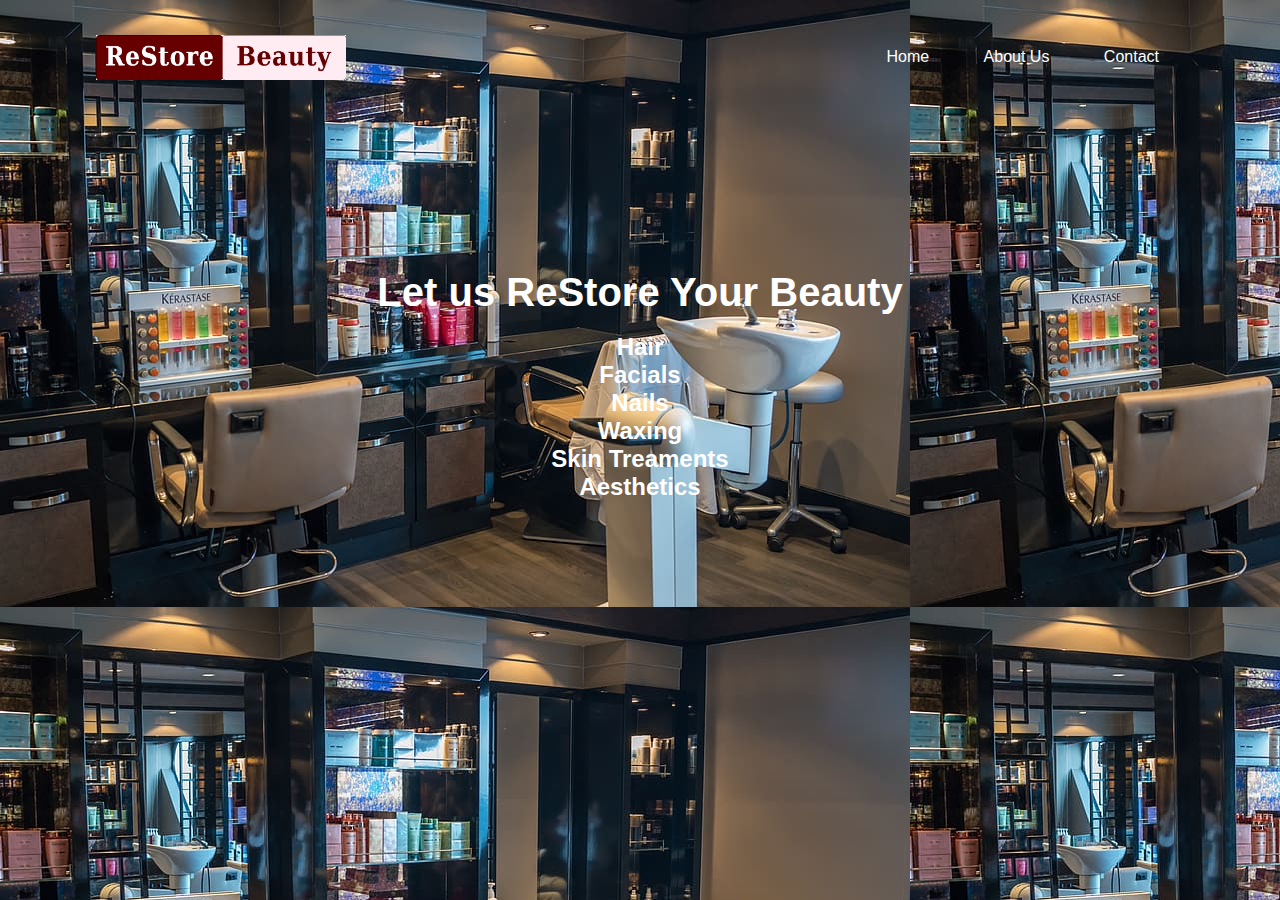
==== index.html @ 092adc55 "Add files via upload" ====
<!DOCTYPE html>
<html lang="en">
<head>
    <meta charset="UTF-8">
    <link rel="stylesheet" href="style.css">
    
    <title>ReStore Beauty</title>
</head>



    <div class="container">
        <div class="navbar">
            <img src="logo.png" class="logo">
            
                <ul>
                    <li><a href="index.html">Home</a></li>
                    <li><a href="aboutus.html">About Us</a></li>
                    <li><a href="contact.html">Contact</a></li>
                   

                </ul>

            </div>
            <div class="content">

                <h1> Let us ReStore Your Beauty</h1><br>
                <P>                    
                    <h2>Hair <br>Facials<br>Nails<br>Waxing<br>Skin Treaments<br>Aesthetics</h2>

                </P>
            </div>

            

        </div>



    
    
    
</body>
</html>
---- style.css ----
*{
    margin: 0;
    padding: 0;
    font-family: Verdana, Geneva, Tahoma, sans-serif;
}
body{
    background-image: url("background.jpg");
   
} 

.container{
    width:100%;
    height: 100vh;
   /* background-image:url("background.jpg");
   background-position: center;
   background-size: cover;
   */
   
}
.navbar{
    width:85%;
    margin:auto;
    display: flex;
    padding:35px 0;
    align-items:center;
    justify-content: space-between;
}  
.logo{
    width:250px;
    cursor: pointer;

}

.navbar ul li {
    list-style: none;
    display: inline-block;
    margin:0 25px;
    

}

.navbar ul li a {
    text-decoration: none;
    color:white

        }

.content{

    width: 100%;
    color:white;
    position:absolute;
    top:30%;
    text-align: center;
}

.content h1{

    font-size:40px;
    color:white;
    
}

.content p{

    color: white;
    font-size: 25px;
    font-weight: 60px;
    
  
}

.aboutuscontent{

    color: white;
    font-size: 16px;
  
   margin-top: 5%;
 margin-left:8%;
 line-height: 35px;

}
.contentcontact{
    width: 100%;
    color:white;
    position: absolute;
    
    top:35%;
    text-align: center;
 

}
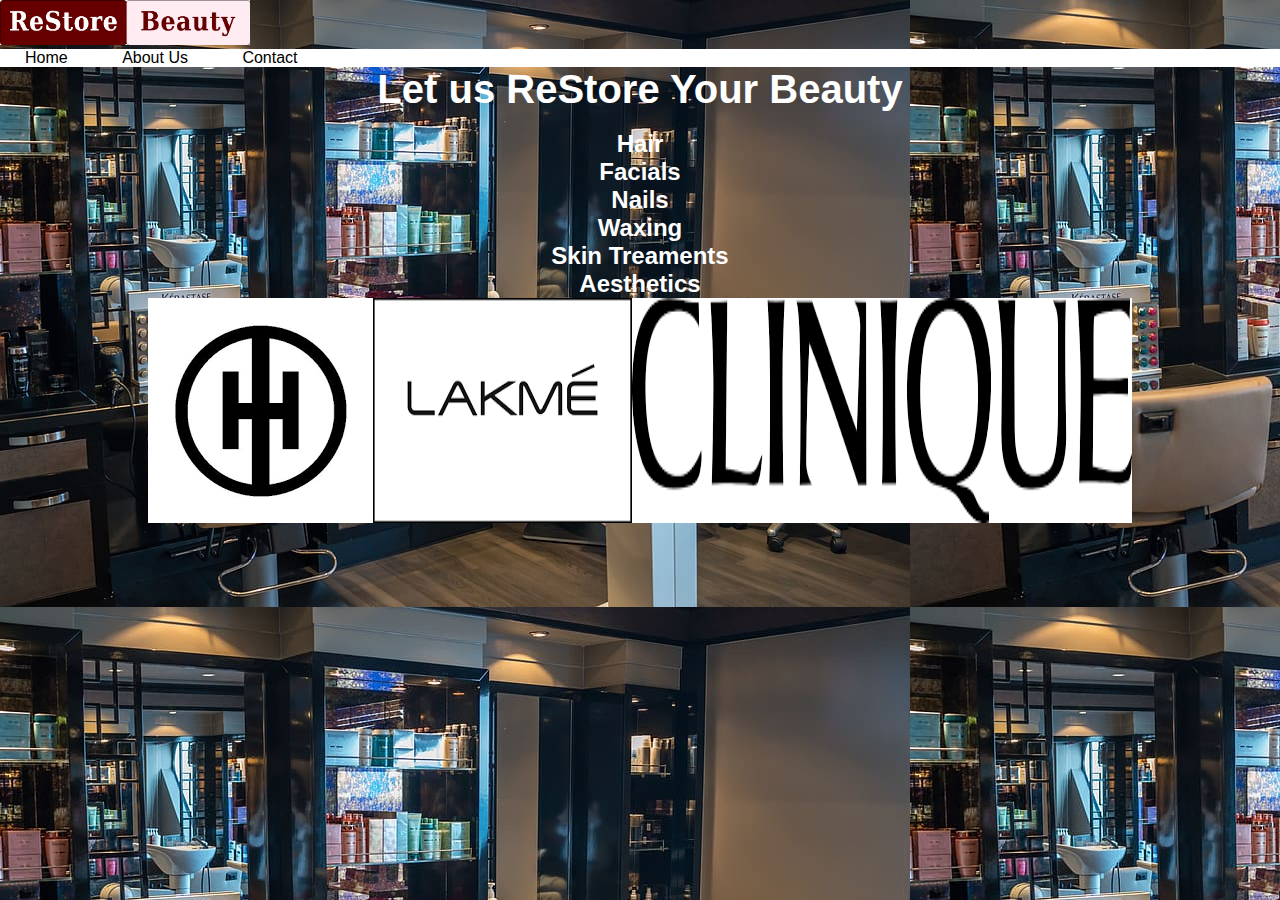
==== commit 611e80f6: "Add files via upload" ====
--- a/index.html
+++ b/index.html
@@ -7,11 +7,11 @@
     <title>ReStore Beauty</title>
 </head>
 
-
-
-    <div class="container">
-        <div class="navbar">
-            <img src="logo.png" class="logo">
+<body>
+<img src="logo.png" class="logo">
+    
+        <div id="navbar">
+            
             
                 <ul>
                     <li><a href="index.html">Home</a></li>
@@ -21,19 +21,36 @@
 
                 </ul>
 
-            </div>
-            <div class="content">
+        </div>
+        <div class="content">
 
                 <h1> Let us ReStore Your Beauty</h1><br>
-                <P>                    
+                <p>                    
                     <h2>Hair <br>Facials<br>Nails<br>Waxing<br>Skin Treaments<br>Aesthetics</h2>
 
-                </P>
-            </div>
+                </p>
+        </div>
 
             
 
+        
+  
+                        
+       
+
+        <div class= "brandslogo"> 
+
+            
+            <img src="2.png" alt="logo2">
+            <img src="3.png" alt="logo3">
+            <img src="4.png" alt="logo4">
+
+
+
         </div>
+
+
+
 
 
 
--- a/style.css
+++ b/style.css
@@ -5,25 +5,27 @@
 }
 body{
     background-image: url("background.jpg");
+    display:fixed;
    
 } 
 
 .container{
     width:100%;
-    height: 100vh;
+    height: 50vh;
    /* background-image:url("background.jpg");
    background-position: center;
    background-size: cover;
    */
    
 }
-.navbar{
-    width:85%;
-    margin:auto;
+#navbar{
+    
+    
     display: flex;
-    padding:35px 0;
+    background-color: white;
     align-items:center;
     justify-content: space-between;
+
 }  
 .logo{
     width:250px;
@@ -31,17 +33,18 @@
 
 }
 
-.navbar ul li {
+#navbar ul li {
     list-style: none;
     display: inline-block;
     margin:0 25px;
-    
+   
 
 }
 
-.navbar ul li a {
+#navbar ul li a {
     text-decoration: none;
-    color:white
+   
+    color:black;
 
         }
 
@@ -49,7 +52,7 @@
 
     width: 100%;
     color:white;
-    position:absolute;
+    
     top:30%;
     text-align: center;
 }
@@ -89,4 +92,11 @@
     text-align: center;
  
 
+}
+
+.brandslogo{
+
+    display: flex;
+    justify-content: center;
+
 }